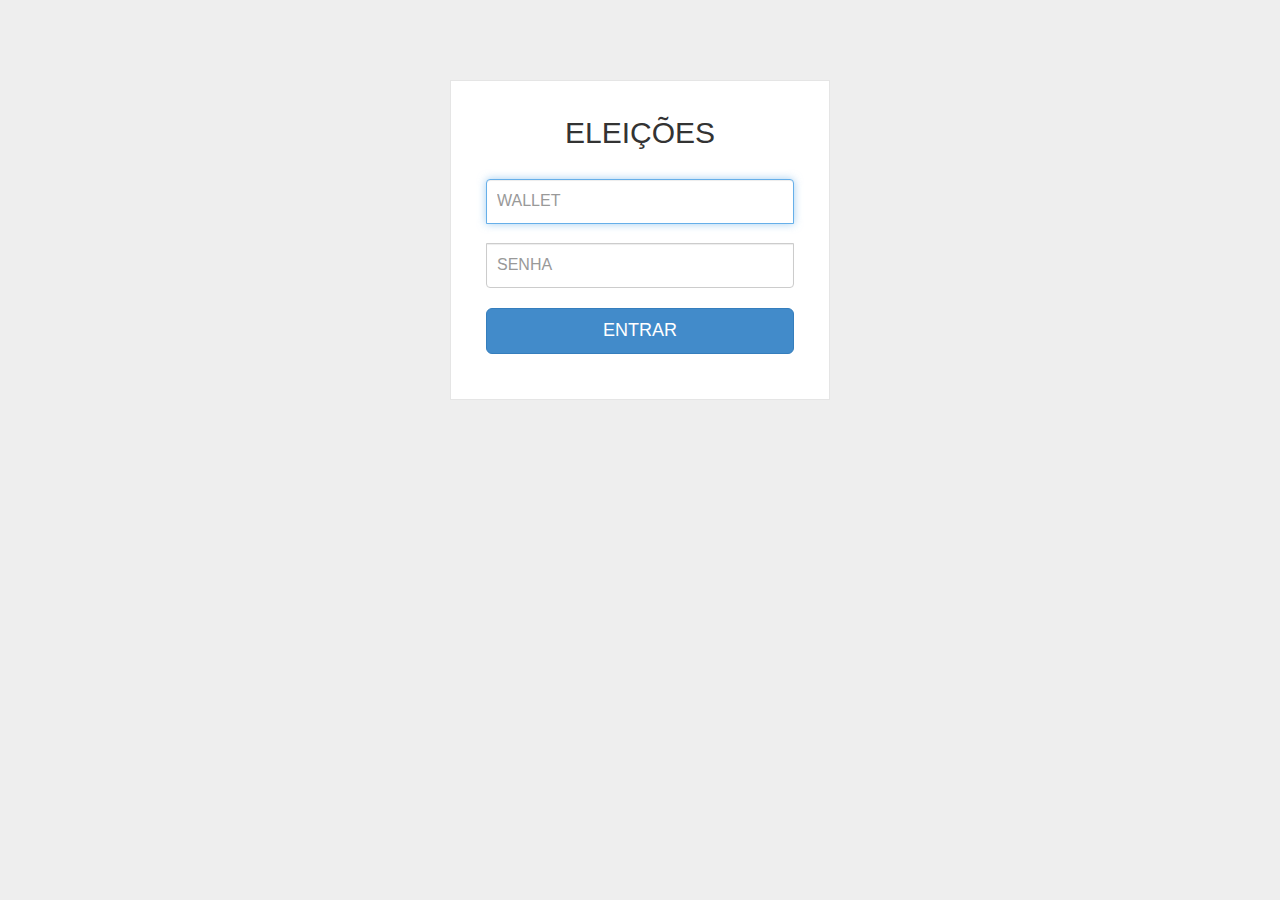
==== web/app/index.html @ 85b8257d "“Web“" ====
<!DOCTYPE html>
<html >
<head>
  <meta charset="UTF-8">
  <title>Eleições</title>
    <link rel='stylesheet prefetch' href='lib/bootstrap.min.css'>
    <link rel="stylesheet" href="css/style.css">
</head>

<body>
    <div class="wrapper">
      <form class="form-signin">       
        <h2 class="form-signin-heading"><center>ELEIÇÕES</center></h2>
        <input type="text" class="form-control" name="wallet" placeholder="WALLET" required autofocus />
        <br/>
        <input type="password" class="form-control" name="password" placeholder="SENHA" required/>      
        <button class="btn btn-lg btn-primary btn-block" type="submit">ENTRAR</button>   
      </form>
    </div>
</body>
</html>
---- web/app/css/style.css ----
body {
  background: #eee !important;
}

.wrapper {
  margin-top: 80px;
  margin-bottom: 80px;
}

.form-signin {
  max-width: 380px;
  padding: 15px 35px 45px;
  margin: 0 auto;
  background-color: #fff;
  border: 1px solid rgba(0, 0, 0, 0.1);
}
.form-signin .form-signin-heading,
.form-signin .checkbox {
  margin-bottom: 30px;
}
.form-signin .checkbox {
  font-weight: normal;
}
.form-signin .form-control {
  position: relative;
  font-size: 16px;
  height: auto;
  padding: 10px;
  -webkit-box-sizing: border-box;
  -moz-box-sizing: border-box;
  box-sizing: border-box;
}
.form-signin .form-control:focus {
  z-index: 2;
}
.form-signin input[type="text"] {
  margin-bottom: -1px;
  border-bottom-left-radius: 0;
  border-bottom-right-radius: 0;
}
.form-signin input[type="password"] {
  margin-bottom: 20px;
  border-top-left-radius: 0;
  border-top-right-radius: 0;
}
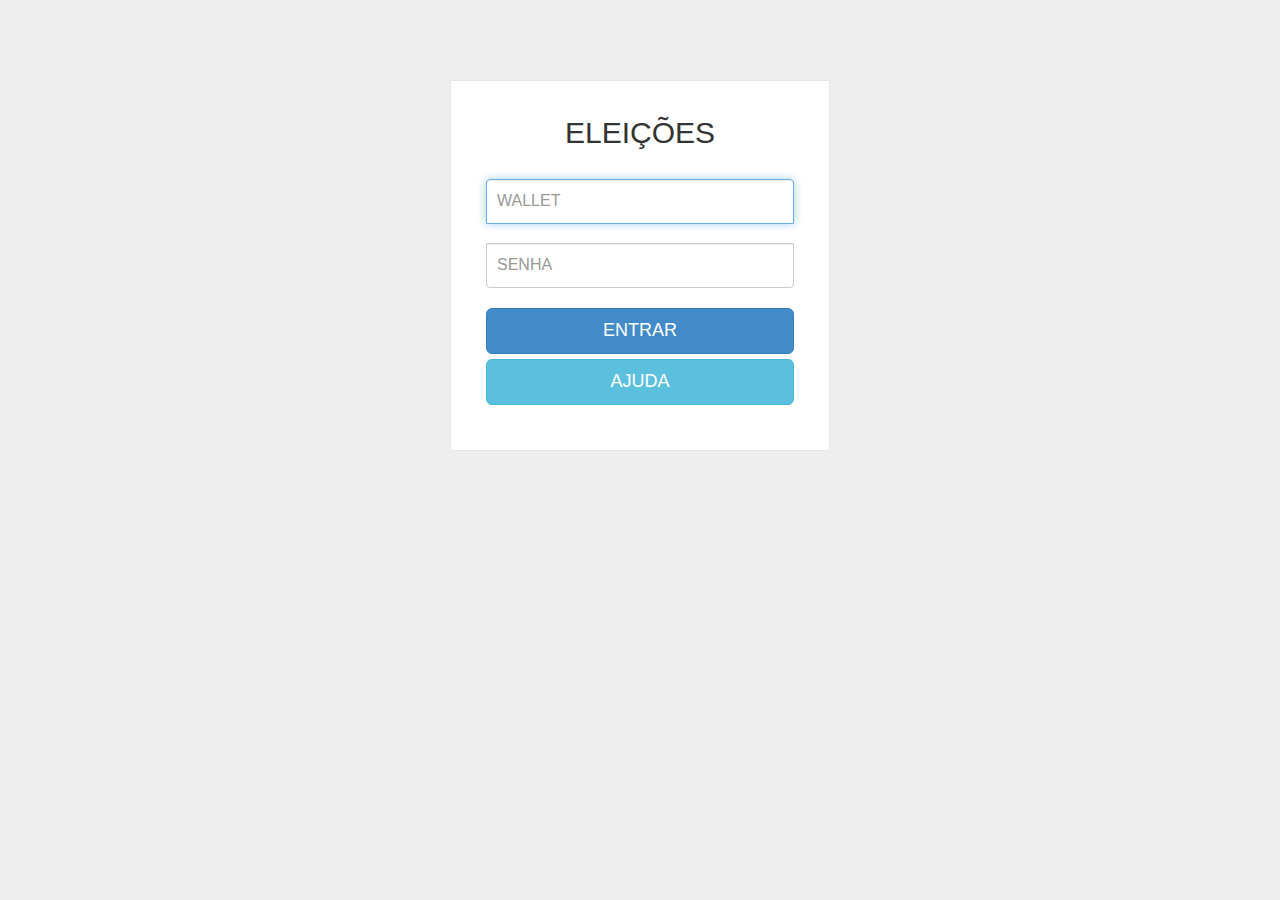
==== commit fb29218f: "Telas web" ====
--- a/web/app/index.html
+++ b/web/app/index.html
@@ -3,18 +3,27 @@
 <head>
   <meta charset="UTF-8">
   <title>Eleições</title>
+    <!-- CSS -->
     <link rel='stylesheet prefetch' href='lib/bootstrap.min.css'>
+    <link rel="stylesheet" href="lib/intro.js-2.3.0/introjs.css">
     <link rel="stylesheet" href="css/style.css">
+    
+    <!-- JAVASCRIPT -->
+    <script src="lib/jquery-3.1.1.min.js"></script>
+    <script src="lib/intro.js-2.3.0/intro.js"></script>
+
 </head>
 
 <body>
     <div class="wrapper">
       <form class="form-signin">       
         <h2 class="form-signin-heading"><center>ELEIÇÕES</center></h2>
-        <input type="text" class="form-control" name="wallet" placeholder="WALLET" required autofocus />
+        <input type="text" data-step="1" data-intro="Aqui irá colocar o número da sua carteira." class="form-control" name="wallet" placeholder="WALLET" required autofocus />
         <br/>
-        <input type="password" class="form-control" name="password" placeholder="SENHA" required/>      
-        <button class="btn btn-lg btn-primary btn-block" type="submit">ENTRAR</button>   
+        <input type="password" data-step="2" data-intro="Aqui irá colocar sua senha." class="form-control" name="password" placeholder="SENHA" required/>      
+        <a  href="options.html" class="btn btn-lg btn-primary btn-block">ENTRAR</a>   
+        <a  class="btn btn-lg btn-info btn-block" href="javascript:void(0);" onclick="javascript:introJs().start();">     AJUDA
+        </a>   
       </form>
     </div>
 </body>
--- a/web/app/lib/intro.js-2.3.0/introjs.css
+++ b/web/app/lib/intro.js-2.3.0/introjs.css
@@ -0,0 +1,496 @@
+.introjs-overlay {
+  position: absolute;
+  box-sizing: content-box;
+  z-index: 999999;
+  background-color: #000;
+  opacity: 0;
+  background: -moz-radial-gradient(center,ellipse cover,rgba(0,0,0,0.4) 0,rgba(0,0,0,0.9) 100%);
+  background: -webkit-gradient(radial,center center,0px,center center,100%,color-stop(0%,rgba(0,0,0,0.4)),color-stop(100%,rgba(0,0,0,0.9)));
+  background: -webkit-radial-gradient(center,ellipse cover,rgba(0,0,0,0.4) 0,rgba(0,0,0,0.9) 100%);
+  background: -o-radial-gradient(center,ellipse cover,rgba(0,0,0,0.4) 0,rgba(0,0,0,0.9) 100%);
+  background: -ms-radial-gradient(center,ellipse cover,rgba(0,0,0,0.4) 0,rgba(0,0,0,0.9) 100%);
+  background: radial-gradient(center,ellipse cover,rgba(0,0,0,0.4) 0,rgba(0,0,0,0.9) 100%);
+  filter: "progid:DXImageTransform.Microsoft.gradient(startColorstr='#66000000',endColorstr='#e6000000',GradientType=1)";
+  -ms-filter: "progid:DXImageTransform.Microsoft.Alpha(Opacity=50)";
+  filter: alpha(opacity=50);
+  -webkit-transition: all 0.3s ease-out;
+     -moz-transition: all 0.3s ease-out;
+      -ms-transition: all 0.3s ease-out;
+       -o-transition: all 0.3s ease-out;
+          transition: all 0.3s ease-out;
+}
+
+.introjs-fixParent {
+  z-index: auto !important;
+  opacity: 1.0 !important;
+  -webkit-transform: none !important;
+     -moz-transform: none !important;
+      -ms-transform: none !important;
+       -o-transform: none !important;
+          transform: none !important;
+}
+
+.introjs-showElement,
+tr.introjs-showElement > td,
+tr.introjs-showElement > th {
+  z-index: 9999999 !important;
+}
+
+.introjs-disableInteraction {
+  z-index: 99999999 !important;
+  position: absolute;
+  background-color: white;
+  opacity: 0;
+  filter: alpha(opacity=0);
+}
+
+.introjs-relativePosition,
+tr.introjs-showElement > td,
+tr.introjs-showElement > th {
+  position: relative;
+}
+
+.introjs-helperLayer {
+  box-sizing: content-box;
+  position: absolute;
+  z-index: 9999998;
+  background-color: #FFF;
+  background-color: rgba(255,255,255,.9);
+  border: 1px solid #777;
+  border: 1px solid rgba(0,0,0,.5);
+  border-radius: 4px;
+  box-shadow: 0 2px 15px rgba(0,0,0,.4);
+  -webkit-transition: all 0.3s ease-out;
+     -moz-transition: all 0.3s ease-out;
+      -ms-transition: all 0.3s ease-out;
+       -o-transition: all 0.3s ease-out;
+          transition: all 0.3s ease-out;
+}
+
+.introjs-tooltipReferenceLayer {
+  box-sizing: content-box;
+  position: absolute;
+  visibility: hidden;
+  z-index: 10000000;
+  background-color: transparent;
+  -webkit-transition: all 0.3s ease-out;
+     -moz-transition: all 0.3s ease-out;
+      -ms-transition: all 0.3s ease-out;
+       -o-transition: all 0.3s ease-out;
+          transition: all 0.3s ease-out;
+}
+
+.introjs-helperLayer *,
+.introjs-helperLayer *:before,
+.introjs-helperLayer *:after {
+  -webkit-box-sizing: content-box;
+     -moz-box-sizing: content-box;
+      -ms-box-sizing: content-box;
+       -o-box-sizing: content-box;
+          box-sizing: content-box;
+}
+
+.introjs-helperNumberLayer {
+  box-sizing: content-box;
+  position: absolute;
+  visibility: visible;
+  top: -16px;
+  left: -16px;
+  z-index: 9999999999 !important;
+  padding: 2px;
+  font-family: Arial, verdana, tahoma;
+  font-size: 13px;
+  font-weight: bold;
+  color: white;
+  text-align: center;
+  text-shadow: 1px 1px 1px rgba(0,0,0,.3);
+  background: #ff3019; /* Old browsers */
+  background: -webkit-linear-gradient(top, #ff3019 0%, #cf0404 100%); /* Chrome10+,Safari5.1+ */
+  background: -webkit-gradient(linear, left top, left bottom, color-stop(0%, #ff3019), color-stop(100%, #cf0404)); /* Chrome,Safari4+ */
+  background:    -moz-linear-gradient(top, #ff3019 0%, #cf0404 100%); /* FF3.6+ */
+  background:     -ms-linear-gradient(top, #ff3019 0%, #cf0404 100%); /* IE10+ */
+  background:      -o-linear-gradient(top, #ff3019 0%, #cf0404 100%); /* Opera 11.10+ */
+  background:         linear-gradient(to bottom, #ff3019 0%, #cf0404 100%);  /* W3C */
+  width: 20px;
+  height:20px;
+  line-height: 20px;
+  border: 3px solid white;
+  border-radius: 50%;
+  filter: "progid:DXImageTransform.Microsoft.gradient(startColorstr='#ff3019', endColorstr='#cf0404', GradientType=0)"; /* IE6-9 */
+  filter: "progid:DXImageTransform.Microsoft.Shadow(direction=135, strength=2, color=ff0000)"; /* IE10 text shadows */
+  box-shadow: 0 2px 5px rgba(0,0,0,.4);
+}
+
+.introjs-arrow {
+  border: 5px solid white;
+  content:'';
+  position: absolute;
+}
+.introjs-arrow.top {
+  top: -10px;
+  border-top-color:transparent;
+  border-right-color:transparent;
+  border-bottom-color:white;
+  border-left-color:transparent;
+}
+.introjs-arrow.top-right {
+  top: -10px;
+  right: 10px;
+  border-top-color:transparent;
+  border-right-color:transparent;
+  border-bottom-color:white;
+  border-left-color:transparent;
+}
+.introjs-arrow.top-middle {
+  top: -10px;
+  left: 50%;
+  margin-left: -5px;
+  border-top-color:transparent;
+  border-right-color:transparent;
+  border-bottom-color:white;
+  border-left-color:transparent;
+}
+.introjs-arrow.right {
+  right: -10px;
+  top: 10px;
+  border-top-color:transparent;
+  border-right-color:transparent;
+  border-bottom-color:transparent;
+  border-left-color:white;
+}
+.introjs-arrow.right-bottom {
+  bottom:10px;
+  right: -10px;
+  border-top-color:transparent;
+  border-right-color:transparent;
+  border-bottom-color:transparent;
+  border-left-color:white;
+}
+.introjs-arrow.bottom {
+  bottom: -10px;
+  border-top-color:white;
+  border-right-color:transparent;
+  border-bottom-color:transparent;
+  border-left-color:transparent;
+}
+.introjs-arrow.left {
+  left: -10px;
+  top: 10px;
+  border-top-color:transparent;
+  border-right-color:white;
+  border-bottom-color:transparent;
+  border-left-color:transparent;
+}
+.introjs-arrow.left-bottom {
+  left: -10px;
+  bottom:10px;
+  border-top-color:transparent;
+  border-right-color:white;
+  border-bottom-color:transparent;
+  border-left-color:transparent;
+}
+
+.introjs-tooltip {
+  box-sizing: content-box;
+  position: absolute;
+  visibility: visible;
+  padding: 10px;
+  background-color: white;
+  min-width: 200px;
+  max-width: 300px;
+  border-radius: 3px;
+  box-shadow: 0 1px 10px rgba(0,0,0,.4);
+  -webkit-transition: opacity 0.1s ease-out;
+     -moz-transition: opacity 0.1s ease-out;
+      -ms-transition: opacity 0.1s ease-out;
+       -o-transition: opacity 0.1s ease-out;
+          transition: opacity 0.1s ease-out;
+}
+
+.introjs-tooltipbuttons {
+  text-align: right;
+  white-space: nowrap;
+}
+
+/*
+ Buttons style by http://nicolasgallagher.com/lab/css3-github-buttons/
+ Changed by Afshin Mehrabani
+*/
+.introjs-button {
+  box-sizing: content-box;
+  position: relative;
+  overflow: visible;
+  display: inline-block;
+  padding: 0.3em 0.8em;
+  border: 1px solid #d4d4d4;
+  margin: 0;
+  text-decoration: none;
+  text-shadow: 1px 1px 0 #fff;
+  font: 11px/normal sans-serif;
+  color: #333;
+  white-space: nowrap;
+  cursor: pointer;
+  outline: none;
+  background-color: #ececec;
+  background-image: -webkit-gradient(linear, 0 0, 0 100%, from(#f4f4f4), to(#ececec));
+  background-image: -moz-linear-gradient(#f4f4f4, #ececec);
+  background-image: -o-linear-gradient(#f4f4f4, #ececec);
+  background-image: linear-gradient(#f4f4f4, #ececec);
+  -webkit-background-clip: padding;
+  -moz-background-clip: padding;
+  -o-background-clip: padding-box;
+  /*background-clip: padding-box;*/ /* commented out due to Opera 11.10 bug */
+  -webkit-border-radius: 0.2em;
+  -moz-border-radius: 0.2em;
+  border-radius: 0.2em;
+  /* IE hacks */
+  zoom: 1;
+  *display: inline;
+  margin-top: 10px;
+}
+
+.introjs-button:hover {
+  border-color: #bcbcbc;
+  text-decoration: none;
+  box-shadow: 0px 1px 1px #e3e3e3;
+}
+
+.introjs-button:focus,
+.introjs-button:active {
+  background-image: -webkit-gradient(linear, 0 0, 0 100%, from(#ececec), to(#f4f4f4));
+  background-image: -moz-linear-gradient(#ececec, #f4f4f4);
+  background-image: -o-linear-gradient(#ececec, #f4f4f4);
+  background-image: linear-gradient(#ececec, #f4f4f4);
+}
+
+/* overrides extra padding on button elements in Firefox */
+.introjs-button::-moz-focus-inner {
+  padding: 0;
+  border: 0;
+}
+
+.introjs-skipbutton {
+  box-sizing: content-box;
+  margin-right: 5px;
+  color: #7a7a7a;
+}
+
+.introjs-prevbutton {
+  -webkit-border-radius: 0.2em 0 0 0.2em;
+  -moz-border-radius: 0.2em 0 0 0.2em;
+  border-radius: 0.2em 0 0 0.2em;
+  border-right: none;
+}
+
+.introjs-prevbutton.introjs-fullbutton {
+  border: 1px solid #d4d4d4;
+  -webkit-border-radius: 0.2em;
+  -moz-border-radius: 0.2em;
+  border-radius: 0.2em;
+}
+
+.introjs-nextbutton {
+  -webkit-border-radius: 0 0.2em 0.2em 0;
+  -moz-border-radius: 0 0.2em 0.2em 0;
+  border-radius: 0 0.2em 0.2em 0;
+}
+
+.introjs-nextbutton.introjs-fullbutton {
+  -webkit-border-radius: 0.2em;
+  -moz-border-radius: 0.2em;
+  border-radius: 0.2em;
+}
+
+.introjs-disabled, .introjs-disabled:hover, .introjs-disabled:focus {
+  color: #9a9a9a;
+  border-color: #d4d4d4;
+  box-shadow: none;
+  cursor: default;
+  background-color: #f4f4f4;
+  background-image: none;
+  text-decoration: none;
+}
+
+.introjs-hidden {
+     display: none;
+}
+
+.introjs-bullets {
+  text-align: center;
+}
+.introjs-bullets ul {
+  box-sizing: content-box;
+  clear: both;
+  margin: 15px auto 0;
+  padding: 0;
+  display: inline-block;
+}
+.introjs-bullets ul li {
+  box-sizing: content-box;
+  list-style: none;
+  float: left;
+  margin: 0 2px;
+}
+.introjs-bullets ul li a {
+  box-sizing: content-box;
+  display: block;
+  width: 6px;
+  height: 6px;
+  background: #ccc;
+  border-radius: 10px;
+  -moz-border-radius: 10px;
+  -webkit-border-radius: 10px;
+  text-decoration: none;
+  cursor: pointer;
+}
+.introjs-bullets ul li a:hover {
+  background: #999;
+}
+.introjs-bullets ul li a.active {
+  background: #999;
+}
+
+.introjs-progress {
+  box-sizing: content-box;
+  overflow: hidden;
+  height: 10px;
+  margin: 10px 0 5px 0;
+  border-radius: 4px;
+  background-color: #ecf0f1
+}
+.introjs-progressbar {
+  box-sizing: content-box;
+  float: left;
+  width: 0%;
+  height: 100%;
+  font-size: 10px;
+  line-height: 10px;
+  text-align: center;
+  background-color: #08c;
+}
+
+.introjsFloatingElement {
+  position: absolute;
+  height: 0;
+  width: 0;
+  left: 50%;
+  top: 50%;
+}
+
+.introjs-fixedTooltip {
+  position: fixed;
+}
+
+.introjs-hint {
+  box-sizing: content-box;
+  position: absolute;
+  background: transparent;
+  width: 20px;
+  height: 15px;
+  cursor: pointer;
+}
+.introjs-hint:focus {
+    border: 0;
+    outline: 0;
+}
+.introjs-hidehint {
+  display: none;
+}
+
+.introjs-fixedhint {
+  position: fixed;
+}
+
+.introjs-hint:hover > .introjs-hint-pulse {
+  border: 5px solid rgba(60, 60, 60, 0.57);
+}
+
+.introjs-hint-pulse {
+  box-sizing: content-box;
+  width: 10px;
+  height: 10px;
+  border: 5px solid rgba(60, 60, 60, 0.27);
+  -webkit-border-radius: 30px;
+  -moz-border-radius: 30px;
+  border-radius: 30px;
+  background-color: rgba(136, 136, 136, 0.24);
+  z-index: 10;
+  position: absolute;
+  -webkit-transition: all 0.2s ease-out;
+     -moz-transition: all 0.2s ease-out;
+      -ms-transition: all 0.2s ease-out;
+       -o-transition: all 0.2s ease-out;
+          transition: all 0.2s ease-out;
+}
+.introjs-hint-no-anim .introjs-hint-dot {
+  -webkit-animation: none;
+  -moz-animation: none;
+  animation: none;
+}
+.introjs-hint-dot {
+  box-sizing: content-box;
+  border: 10px solid rgba(146, 146, 146, 0.36);
+  background: transparent;
+  -webkit-border-radius: 60px;
+  -moz-border-radius: 60px;
+  border-radius: 60px;
+  height: 50px;
+  width: 50px;
+  -webkit-animation: introjspulse 3s ease-out;
+  -moz-animation: introjspulse 3s ease-out;
+  animation: introjspulse 3s ease-out;
+  -webkit-animation-iteration-count: infinite;
+  -moz-animation-iteration-count: infinite;
+  animation-iteration-count: infinite;
+  position: absolute;
+  top: -25px;
+  left: -25px;
+  z-index: 1;
+  opacity: 0;
+}
+
+@-moz-keyframes introjspulse {
+ 0% {
+    -moz-transform: scale(0);
+    opacity: 0.0;
+ }
+ 25% {
+    -moz-transform: scale(0);
+    opacity: 0.1;
+ }
+ 50% {
+    -moz-transform: scale(0.1);
+    opacity: 0.3;
+ }
+ 75% {
+    -moz-transform: scale(0.5);
+    opacity: 0.5;
+ }
+ 100% {
+    -moz-transform: scale(1);
+    opacity: 0.0;
+ }
+}
+
+@-webkit-keyframes introjspulse {
+ 0% {
+    -webkit-transform: scale(0);
+    opacity: 0.0;
+ }
+ 25% {
+    -webkit-transform: scale(0);
+    opacity: 0.1;
+ }
+ 50% {
+    -webkit-transform: scale(0.1);
+    opacity: 0.3;
+ }
+ 75% {
+    -webkit-transform: scale(0.5);
+    opacity: 0.5;
+ }
+ 100% {
+    -webkit-transform: scale(1);
+    opacity: 0.0;
+ }
+}
--- a/web/app/css/style.css
+++ b/web/app/css/style.css
@@ -43,3 +43,14 @@
   border-top-left-radius: 0;
   border-top-right-radius: 0;
 }
+.titleend{
+  font-size: 200px;
+}
+
+.hide{
+  display: none;
+}
+
+.show{
+  display: block;
+}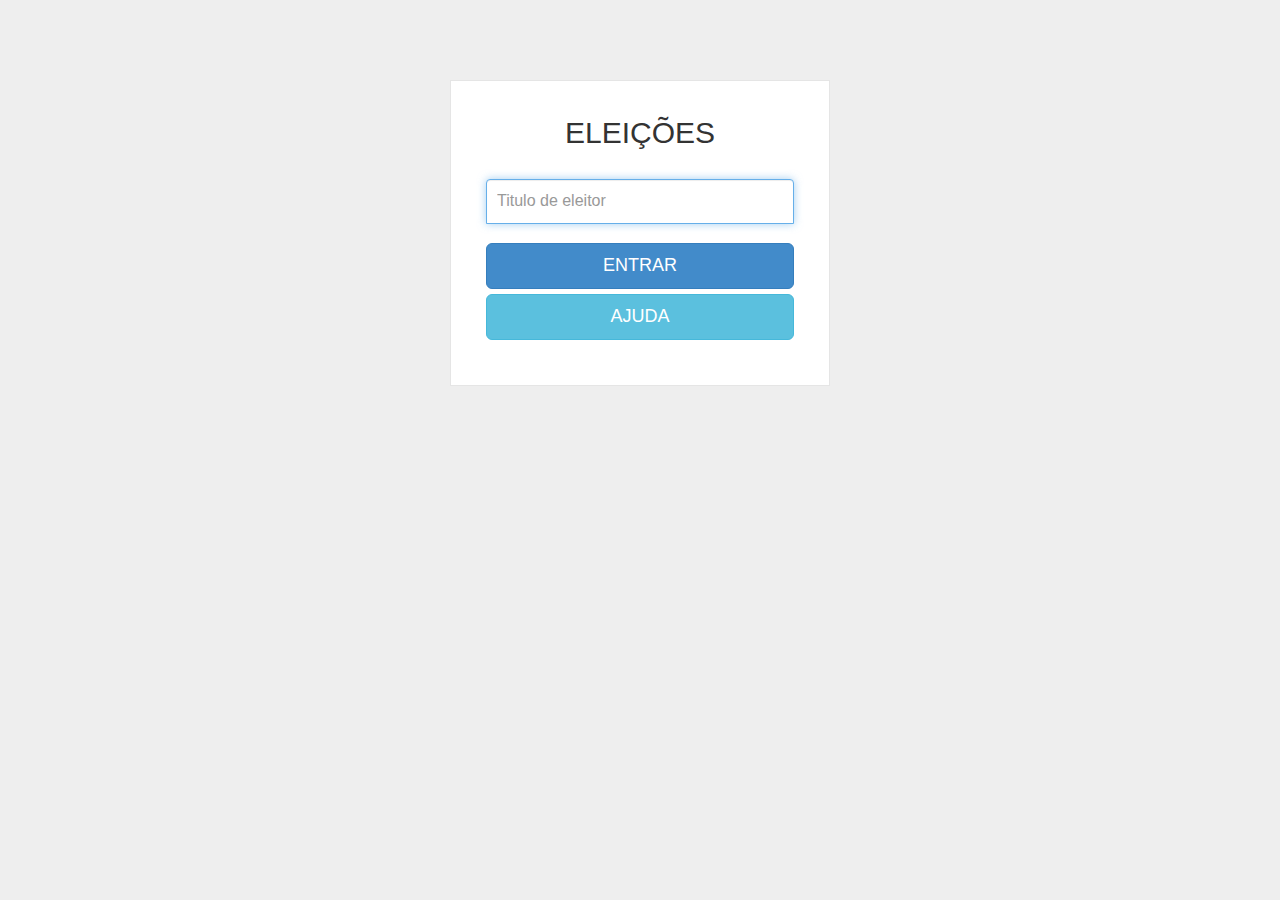
==== commit 84bc407d: "Fluxo de voto 100%" ====
--- a/web/app/index.html
+++ b/web/app/index.html
@@ -5,23 +5,29 @@
   <title>Eleições</title>
     <!-- CSS -->
     <link rel='stylesheet prefetch' href='lib/bootstrap.min.css'>
+    <link rel='stylesheet prefetch' href='lib/alertify_css/alertify.min.css'>
     <link rel="stylesheet" href="lib/intro.js-2.3.0/introjs.css">
     <link rel="stylesheet" href="css/style.css">
     
     <!-- JAVASCRIPT -->
     <script src="lib/jquery-3.1.1.min.js"></script>
     <script src="lib/intro.js-2.3.0/intro.js"></script>
+    <script type="text/javascript" src="lib/web3.min.js"></script>
+    <script type="text/javascript" src="lib/lodash.js"></script>
+    <script type="text/javascript" src="lib/alertify.min.js"></script>
 
+    <script src="js/seed_candidates.js"></script>
+    <script src="js/seed_people_voters.js"></script>
+    <script type="text/javascript" src="js/login.js"></script>
 </head>
 
 <body>
     <div class="wrapper">
       <form class="form-signin">       
         <h2 class="form-signin-heading"><center>ELEIÇÕES</center></h2>
-        <input type="text" data-step="1" data-intro="Aqui irá colocar o número da sua carteira." class="form-control" name="wallet" placeholder="WALLET" required autofocus />
-        <br/>
-        <input type="password" data-step="2" data-intro="Aqui irá colocar sua senha." class="form-control" name="password" placeholder="SENHA" required/>      
-        <a  href="options.html" class="btn btn-lg btn-primary btn-block">ENTRAR</a>   
+        <input type="text" data-step="1" data-intro="Aqui irá colocar seu titulo de eleitor." class="form-control" name="wallet" placeholder="Titulo de eleitor" id="electoral_title" required autofocus />
+        <br/>     
+        <a  class="btn btn-lg btn-primary btn-block" id="btnLogin">ENTRAR</a>   
         <a  class="btn btn-lg btn-info btn-block" href="javascript:void(0);" onclick="javascript:introJs().start();">     AJUDA
         </a>   
       </form>
--- a/web/app/lib/alertify_css/alertify.min.css
+++ b/web/app/lib/alertify_css/alertify.min.css
@@ -0,0 +1,6 @@
+/**
+ * alertifyjs 1.8.0 http://alertifyjs.com
+ * AlertifyJS is a javascript framework for developing pretty browser dialogs and notifications.
+ * Copyright 2016 Mohammad Younes <Mohammad@alertifyjs.com> (http://alertifyjs.com) 
+ * Licensed under GPL 3 <https://opensource.org/licenses/gpl-3.0>*/
+.alertify .ajs-dimmer,.alertify .ajs-modal{position:fixed;padding:0;z-index:1981;top:0;right:0;bottom:0;left:0}.alertify .ajs-dimmer{margin:0;background-color:#252525;opacity:.5}.alertify .ajs-modal{overflow-y:auto}.alertify .ajs-dialog{position:relative;margin:5% auto;min-height:110px;max-width:500px;padding:24px 24px 0;outline:0;background-color:#fff}.alertify .ajs-dialog.ajs-capture:before{content:'';position:absolute;top:0;right:0;bottom:0;left:0;display:block;z-index:1}.alertify .ajs-reset{position:absolute!important;display:inline!important;width:0!important;height:0!important;opacity:0!important}.alertify .ajs-commands{position:absolute;right:4px;margin:-14px 24px 0 0;z-index:2}.alertify .ajs-commands button{display:none;width:10px;height:10px;margin-left:10px;padding:10px;border:0;background-color:transparent;background-repeat:no-repeat;background-position:center;cursor:pointer}.alertify .ajs-commands button.ajs-close{background-image:url([data-uri])}.alertify .ajs-commands button.ajs-maximize{background-image:url([data-uri])}.alertify .ajs-header{margin:-24px -24px 0;padding:16px 24px;background-color:#fff}.alertify .ajs-body{min-height:56px}.alertify .ajs-body .ajs-content{padding:16px 24px 16px 16px}.alertify .ajs-footer{padding:4px;margin-left:-24px;margin-right:-24px;min-height:43px;background-color:#fff}.alertify.ajs-maximized .ajs-dialog,.alertify.ajs-no-padding:not(.ajs-maximized) .ajs-body .ajs-content,.alertify.ajs-resizable .ajs-dialog{padding:0}.alertify .ajs-footer .ajs-buttons.ajs-auxiliary .ajs-button,.alertify .ajs-footer .ajs-buttons.ajs-primary .ajs-button{margin:4px}.alertify .ajs-footer .ajs-buttons.ajs-primary{text-align:right}.alertify .ajs-footer .ajs-buttons.ajs-auxiliary{float:left;clear:none;text-align:left}.alertify .ajs-footer .ajs-buttons .ajs-button{min-width:88px;min-height:35px}.alertify .ajs-handle{position:absolute;display:none;width:10px;height:10px;right:0;bottom:0;z-index:1;background-image:url([data-uri]);-webkit-transform:scaleX(1);transform:scaleX(1);cursor:se-resize}.alertify.ajs-no-overflow .ajs-body .ajs-content{overflow:hidden!important}.alertify.ajs-no-padding.ajs-maximized .ajs-body .ajs-content{left:0;right:0;padding:0}.alertify.ajs-no-padding:not(.ajs-maximized) .ajs-body{margin-left:-24px;margin-right:-24px}.alertify.ajs-no-padding.ajs-resizable .ajs-body .ajs-content{left:0;right:0}.alertify.ajs-closable .ajs-commands button.ajs-close,.alertify.ajs-maximizable .ajs-commands button.ajs-maximize,.alertify.ajs-maximizable .ajs-commands button.ajs-restore{display:inline-block}.alertify.ajs-maximized .ajs-dialog{width:100%!important;height:100%!important;max-width:none!important;margin:0 auto!important;top:0!important;left:0!important}.alertify.ajs-maximized.ajs-modeless .ajs-modal{position:fixed!important;min-height:100%!important;max-height:none!important;margin:0!important}.alertify.ajs-maximized .ajs-commands button.ajs-maximize{background-image:url([data-uri])}.alertify.ajs-maximized .ajs-commands,.alertify.ajs-resizable .ajs-commands{margin:14px 24px 0 0}.alertify.ajs-maximized .ajs-header,.alertify.ajs-resizable .ajs-header{position:absolute;top:0;left:0;right:0;margin:0;padding:16px 24px}.alertify.ajs-maximized .ajs-body,.alertify.ajs-resizable .ajs-body{min-height:224px;display:inline-block}.alertify.ajs-maximized .ajs-body .ajs-content,.alertify.ajs-resizable .ajs-body .ajs-content{position:absolute;top:50px;right:24px;bottom:50px;left:24px;overflow:auto}.alertify.ajs-maximized .ajs-footer,.alertify.ajs-resizable .ajs-footer{position:absolute;left:0;right:0;bottom:0;margin:0}.alertify.ajs-resizable:not(.ajs-maximized) .ajs-dialog{min-width:548px}.alertify.ajs-resizable:not(.ajs-maximized) .ajs-handle{display:block}.alertify.ajs-movable:not(.ajs-maximized) .ajs-header{cursor:move}.alertify.ajs-modeless .ajs-dimmer,.alertify.ajs-modeless .ajs-reset{display:none}.alertify.ajs-modeless .ajs-modal{overflow:visible;max-width:none;max-height:0}.alertify.ajs-modeless.ajs-pinnable .ajs-commands button.ajs-pin{display:inline-block;background-image:url([data-uri])}.alertify.ajs-modeless.ajs-unpinned .ajs-modal{position:absolute}.alertify.ajs-modeless.ajs-unpinned .ajs-commands button.ajs-pin{background-image:url([data-uri])}.alertify.ajs-modeless:not(.ajs-unpinned) .ajs-body{max-height:500px;overflow:auto}.alertify.ajs-basic .ajs-header{opacity:0}.alertify.ajs-basic .ajs-footer{visibility:hidden}.alertify.ajs-frameless .ajs-header{position:absolute;top:0;left:0;right:0;min-height:60px;margin:0;padding:0;opacity:0;z-index:1}.alertify.ajs-frameless .ajs-footer{display:none}.alertify.ajs-frameless .ajs-body .ajs-content{position:absolute;top:0;right:0;bottom:0;left:0}.alertify.ajs-frameless:not(.ajs-resizable) .ajs-dialog{padding-top:0}.alertify.ajs-frameless:not(.ajs-resizable) .ajs-dialog .ajs-commands{margin-top:0}.ajs-no-overflow{overflow:hidden!important;outline:0}.ajs-no-overflow.ajs-fixed{position:fixed;top:0;right:0;bottom:0;left:0;overflow-y:scroll!important}.ajs-no-selection,.ajs-no-selection *{-webkit-user-select:none;-moz-user-select:none;-ms-user-select:none;user-select:none}@media screen and (max-width:568px){.alertify .ajs-dialog{min-width:150px}.alertify:not(.ajs-maximized) .ajs-modal{padding:0 5%}.alertify:not(.ajs-maximized).ajs-resizable .ajs-dialog{min-width:initial;min-width:auto}}@-moz-document url-prefix(){.alertify button:focus{outline:#3593D2 dotted 1px}}.alertify .ajs-dimmer,.alertify .ajs-modal{-webkit-transform:translate3d(0,0,0);transform:translate3d(0,0,0);transition-property:opacity,visibility;transition-timing-function:linear;transition-duration:250ms}.alertify.ajs-hidden .ajs-dimmer,.alertify.ajs-hidden .ajs-modal{visibility:hidden;opacity:0}.alertify.ajs-in:not(.ajs-hidden) .ajs-dialog{-webkit-animation-duration:.5s;animation-duration:.5s}.alertify.ajs-out.ajs-hidden .ajs-dialog{-webkit-animation-duration:250ms;animation-duration:250ms}.alertify .ajs-dialog.ajs-shake{-webkit-animation-name:ajs-shake;animation-name:ajs-shake;-webkit-animation-duration:.1s;animation-duration:.1s;-webkit-animation-fill-mode:both;animation-fill-mode:both}@-webkit-keyframes ajs-shake{0%,100%{-webkit-transform:translate3d(0,0,0);transform:translate3d(0,0,0)}10%,30%,50%,70%,90%{-webkit-transform:translate3d(-10px,0,0);transform:translate3d(-10px,0,0)}20%,40%,60%,80%{-webkit-transform:translate3d(10px,0,0);transform:translate3d(10px,0,0)}}@keyframes ajs-shake{0%,100%{-webkit-transform:translate3d(0,0,0);transform:translate3d(0,0,0)}10%,30%,50%,70%,90%{-webkit-transform:translate3d(-10px,0,0);transform:translate3d(-10px,0,0)}20%,40%,60%,80%{-webkit-transform:translate3d(10px,0,0);transform:translate3d(10px,0,0)}}.alertify.ajs-slide.ajs-in:not(.ajs-hidden) .ajs-dialog{-webkit-animation-name:ajs-slideIn;animation-name:ajs-slideIn;-webkit-animation-timing-function:cubic-bezier(.175,.885,.32,1.275);animation-timing-function:cubic-bezier(.175,.885,.32,1.275)}.alertify.ajs-slide.ajs-out.ajs-hidden .ajs-dialog{-webkit-animation-name:ajs-slideOut;animation-name:ajs-slideOut;-webkit-animation-timing-function:cubic-bezier(.6,-.28,.735,.045);animation-timing-function:cubic-bezier(.6,-.28,.735,.045)}.alertify.ajs-zoom.ajs-in:not(.ajs-hidden) .ajs-dialog{-webkit-animation-name:ajs-zoomIn;animation-name:ajs-zoomIn}.alertify.ajs-zoom.ajs-out.ajs-hidden .ajs-dialog{-webkit-animation-name:ajs-zoomOut;animation-name:ajs-zoomOut}.alertify.ajs-fade.ajs-in:not(.ajs-hidden) .ajs-dialog{-webkit-animation-name:ajs-fadeIn;animation-name:ajs-fadeIn}.alertify.ajs-fade.ajs-out.ajs-hidden .ajs-dialog{-webkit-animation-name:ajs-fadeOut;animation-name:ajs-fadeOut}.alertify.ajs-pulse.ajs-in:not(.ajs-hidden) .ajs-dialog{-webkit-animation-name:ajs-pulseIn;animation-name:ajs-pulseIn}.alertify.ajs-pulse.ajs-out.ajs-hidden .ajs-dialog{-webkit-animation-name:ajs-pulseOut;animation-name:ajs-pulseOut}.alertify.ajs-flipx.ajs-in:not(.ajs-hidden) .ajs-dialog{-webkit-animation-name:ajs-flipInX;animation-name:ajs-flipInX}.alertify.ajs-flipx.ajs-out.ajs-hidden .ajs-dialog{-webkit-animation-name:ajs-flipOutX;animation-name:ajs-flipOutX}.alertify.ajs-flipy.ajs-in:not(.ajs-hidden) .ajs-dialog{-webkit-animation-name:ajs-flipInY;animation-name:ajs-flipInY}.alertify.ajs-flipy.ajs-out.ajs-hidden .ajs-dialog{-webkit-animation-name:ajs-flipOutY;animation-name:ajs-flipOutY}@-webkit-keyframes ajs-pulseIn{0%,100%,20%,40%,60%,80%{transition-timing-function:cubic-bezier(.215,.61,.355,1)}0%{opacity:0;-webkit-transform:scale3d(.3,.3,.3);transform:scale3d(.3,.3,.3)}20%{-webkit-transform:scale3d(1.1,1.1,1.1);transform:scale3d(1.1,1.1,1.1)}40%{-webkit-transform:scale3d(.9,.9,.9);transform:scale3d(.9,.9,.9)}60%{opacity:1;-webkit-transform:scale3d(1.03,1.03,1.03);transform:scale3d(1.03,1.03,1.03)}80%{-webkit-transform:scale3d(.97,.97,.97);transform:scale3d(.97,.97,.97)}100%{opacity:1;-webkit-transform:scale3d(1,1,1);transform:scale3d(1,1,1)}}@keyframes ajs-pulseIn{0%,100%,20%,40%,60%,80%{transition-timing-function:cubic-bezier(.215,.61,.355,1)}0%{opacity:0;-webkit-transform:scale3d(.3,.3,.3);transform:scale3d(.3,.3,.3)}20%{-webkit-transform:scale3d(1.1,1.1,1.1);transform:scale3d(1.1,1.1,1.1)}40%{-webkit-transform:scale3d(.9,.9,.9);transform:scale3d(.9,.9,.9)}60%{opacity:1;-webkit-transform:scale3d(1.03,1.03,1.03);transform:scale3d(1.03,1.03,1.03)}80%{-webkit-transform:scale3d(.97,.97,.97);transform:scale3d(.97,.97,.97)}100%{opacity:1;-webkit-transform:scale3d(1,1,1);transform:scale3d(1,1,1)}}@-webkit-keyframes ajs-pulseOut{20%{-webkit-transform:scale3d(.9,.9,.9);transform:scale3d(.9,.9,.9)}50%,55%{opacity:1;-webkit-transform:scale3d(1.1,1.1,1.1);transform:scale3d(1.1,1.1,1.1)}100%{opacity:0;-webkit-transform:scale3d(.3,.3,.3);transform:scale3d(.3,.3,.3)}}@keyframes ajs-pulseOut{20%{-webkit-transform:scale3d(.9,.9,.9);transform:scale3d(.9,.9,.9)}50%,55%{opacity:1;-webkit-transform:scale3d(1.1,1.1,1.1);transform:scale3d(1.1,1.1,1.1)}100%{opacity:0;-webkit-transform:scale3d(.3,.3,.3);transform:scale3d(.3,.3,.3)}}@-webkit-keyframes ajs-zoomIn{0%{opacity:0;-webkit-transform:scale3d(.25,.25,.25);transform:scale3d(.25,.25,.25)}100%{opacity:1;-webkit-transform:scale3d(1,1,1);transform:scale3d(1,1,1)}}@keyframes ajs-zoomIn{0%{opacity:0;-webkit-transform:scale3d(.25,.25,.25);transform:scale3d(.25,.25,.25)}100%{opacity:1;-webkit-transform:scale3d(1,1,1);transform:scale3d(1,1,1)}}@-webkit-keyframes ajs-zoomOut{0%{opacity:1;-webkit-transform:scale3d(1,1,1);transform:scale3d(1,1,1)}100%{opacity:0;-webkit-transform:scale3d(.25,.25,.25);transform:scale3d(.25,.25,.25)}}@keyframes ajs-zoomOut{0%{opacity:1;-webkit-transform:scale3d(1,1,1);transform:scale3d(1,1,1)}100%{opacity:0;-webkit-transform:scale3d(.25,.25,.25);transform:scale3d(.25,.25,.25)}}@-webkit-keyframes ajs-fadeIn{0%{opacity:0}100%{opacity:1}}@keyframes ajs-fadeIn{0%{opacity:0}100%{opacity:1}}@-webkit-keyframes ajs-fadeOut{0%{opacity:1}100%{opacity:0}}@keyframes ajs-fadeOut{0%{opacity:1}100%{opacity:0}}@-webkit-keyframes ajs-flipInX{0%{-webkit-transform:perspective(400px) rotate3d(1,0,0,90deg);transform:perspective(400px) rotate3d(1,0,0,90deg);transition-timing-function:ease-in;opacity:0}40%{-webkit-transform:perspective(400px) rotate3d(1,0,0,-20deg);transform:perspective(400px) rotate3d(1,0,0,-20deg);transition-timing-function:ease-in}60%{-webkit-transform:perspective(400px) rotate3d(1,0,0,10deg);transform:perspective(400px) rotate3d(1,0,0,10deg);opacity:1}80%{-webkit-transform:perspective(400px) rotate3d(1,0,0,-5deg);transform:perspective(400px) rotate3d(1,0,0,-5deg)}100%{-webkit-transform:perspective(400px);transform:perspective(400px)}}@keyframes ajs-flipInX{0%{-webkit-transform:perspective(400px) rotate3d(1,0,0,90deg);transform:perspective(400px) rotate3d(1,0,0,90deg);transition-timing-function:ease-in;opacity:0}40%{-webkit-transform:perspective(400px) rotate3d(1,0,0,-20deg);transform:perspective(400px) rotate3d(1,0,0,-20deg);transition-timing-function:ease-in}60%{-webkit-transform:perspective(400px) rotate3d(1,0,0,10deg);transform:perspective(400px) rotate3d(1,0,0,10deg);opacity:1}80%{-webkit-transform:perspective(400px) rotate3d(1,0,0,-5deg);transform:perspective(400px) rotate3d(1,0,0,-5deg)}100%{-webkit-transform:perspective(400px);transform:perspective(400px)}}@-webkit-keyframes ajs-flipOutX{0%{-webkit-transform:perspective(400px);transform:perspective(400px)}30%{-webkit-transform:perspective(400px) rotate3d(1,0,0,-20deg);transform:perspective(400px) rotate3d(1,0,0,-20deg);opacity:1}100%{-webkit-transform:perspective(400px) rotate3d(1,0,0,90deg);transform:perspective(400px) rotate3d(1,0,0,90deg);opacity:0}}@keyframes ajs-flipOutX{0%{-webkit-transform:perspective(400px);transform:perspective(400px)}30%{-webkit-transform:perspective(400px) rotate3d(1,0,0,-20deg);transform:perspective(400px) rotate3d(1,0,0,-20deg);opacity:1}100%{-webkit-transform:perspective(400px) rotate3d(1,0,0,90deg);transform:perspective(400px) rotate3d(1,0,0,90deg);opacity:0}}@-webkit-keyframes ajs-flipInY{0%{-webkit-transform:perspective(400px) rotate3d(0,1,0,90deg);transform:perspective(400px) rotate3d(0,1,0,90deg);transition-timing-function:ease-in;opacity:0}40%{-webkit-transform:perspective(400px) rotate3d(0,1,0,-20deg);transform:perspective(400px) rotate3d(0,1,0,-20deg);transition-timing-function:ease-in}60%{-webkit-transform:perspective(400px) rotate3d(0,1,0,10deg);transform:perspective(400px) rotate3d(0,1,0,10deg);opacity:1}80%{-webkit-transform:perspective(400px) rotate3d(0,1,0,-5deg);transform:perspective(400px) rotate3d(0,1,0,-5deg)}100%{-webkit-transform:perspective(400px);transform:perspective(400px)}}@keyframes ajs-flipInY{0%{-webkit-transform:perspective(400px) rotate3d(0,1,0,90deg);transform:perspective(400px) rotate3d(0,1,0,90deg);transition-timing-function:ease-in;opacity:0}40%{-webkit-transform:perspective(400px) rotate3d(0,1,0,-20deg);transform:perspective(400px) rotate3d(0,1,0,-20deg);transition-timing-function:ease-in}60%{-webkit-transform:perspective(400px) rotate3d(0,1,0,10deg);transform:perspective(400px) rotate3d(0,1,0,10deg);opacity:1}80%{-webkit-transform:perspective(400px) rotate3d(0,1,0,-5deg);transform:perspective(400px) rotate3d(0,1,0,-5deg)}100%{-webkit-transform:perspective(400px);transform:perspective(400px)}}@-webkit-keyframes ajs-flipOutY{0%{-webkit-transform:perspective(400px);transform:perspective(400px)}30%{-webkit-transform:perspective(400px) rotate3d(0,1,0,-15deg);transform:perspective(400px) rotate3d(0,1,0,-15deg);opacity:1}100%{-webkit-transform:perspective(400px) rotate3d(0,1,0,90deg);transform:perspective(400px) rotate3d(0,1,0,90deg);opacity:0}}@keyframes ajs-flipOutY{0%{-webkit-transform:perspective(400px);transform:perspective(400px)}30%{-webkit-transform:perspective(400px) rotate3d(0,1,0,-15deg);transform:perspective(400px) rotate3d(0,1,0,-15deg);opacity:1}100%{-webkit-transform:perspective(400px) rotate3d(0,1,0,90deg);transform:perspective(400px) rotate3d(0,1,0,90deg);opacity:0}}@-webkit-keyframes ajs-slideIn{0%{margin-top:-100%}100%{margin-top:5%}}@keyframes ajs-slideIn{0%{margin-top:-100%}100%{margin-top:5%}}@-webkit-keyframes ajs-slideOut{0%{margin-top:5%}100%{margin-top:-100%}}@keyframes ajs-slideOut{0%{margin-top:5%}100%{margin-top:-100%}}.alertify-notifier{position:fixed;width:0;overflow:visible;z-index:1982;-webkit-transform:translate3d(0,0,0);transform:translate3d(0,0,0)}.alertify-notifier .ajs-message{position:relative;width:260px;max-height:0;padding:0;opacity:0;margin:0;-webkit-transform:translate3d(0,0,0);transform:translate3d(0,0,0);transition-duration:250ms;transition-timing-function:linear}.alertify-notifier .ajs-message.ajs-visible{transition-duration:.5s;transition-timing-function:cubic-bezier(.175,.885,.32,1.275);opacity:1;max-height:100%;padding:15px;margin-top:10px}.alertify-notifier .ajs-message.ajs-success{background:rgba(91,189,114,.95)}.alertify-notifier .ajs-message.ajs-error{background:rgba(217,92,92,.95)}.alertify-notifier .ajs-message.ajs-warning{background:rgba(252,248,215,.95)}.alertify-notifier.ajs-top{top:10px}.alertify-notifier.ajs-bottom{bottom:10px}.alertify-notifier.ajs-right{right:10px}.alertify-notifier.ajs-right .ajs-message{right:-320px}.alertify-notifier.ajs-right .ajs-message.ajs-visible{right:290px}.alertify-notifier.ajs-left{left:10px}.alertify-notifier.ajs-left .ajs-message{left:-300px}.alertify-notifier.ajs-left .ajs-message.ajs-visible{left:0}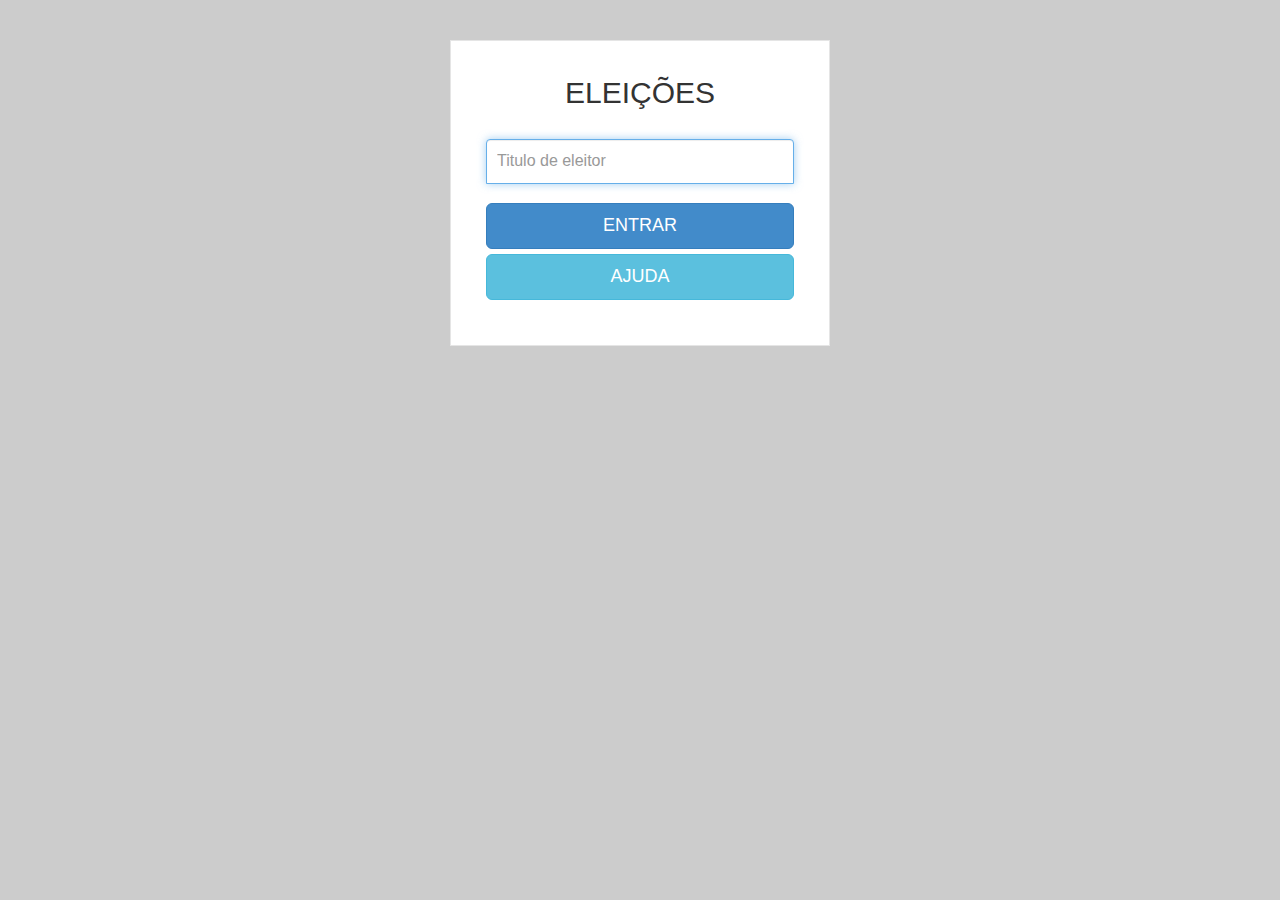
==== commit a5ce61e6: "Refatorando fluxo de voto" ====
--- a/web/app/index.html
+++ b/web/app/index.html
@@ -22,15 +22,15 @@
 </head>
 
 <body>
-    <div class="wrapper">
-      <form class="form-signin">       
+    <br/>
+    <br/>
+    <div class="wrapper form-signin">       
         <h2 class="form-signin-heading"><center>ELEIÇÕES</center></h2>
         <input type="text" data-step="1" data-intro="Aqui irá colocar seu titulo de eleitor." class="form-control" name="wallet" placeholder="Titulo de eleitor" id="electoral_title" required autofocus />
         <br/>     
         <a  class="btn btn-lg btn-primary btn-block" id="btnLogin">ENTRAR</a>   
         <a  class="btn btn-lg btn-info btn-block" href="javascript:void(0);" onclick="javascript:introJs().start();">     AJUDA
-        </a>   
-      </form>
+        </a> 
     </div>
 </body>
 </html>
--- a/web/app/css/style.css
+++ b/web/app/css/style.css
@@ -1,5 +1,5 @@
 body {
-  background: #eee !important;
+  background: #ccc !important;
 }
 
 .wrapper {
